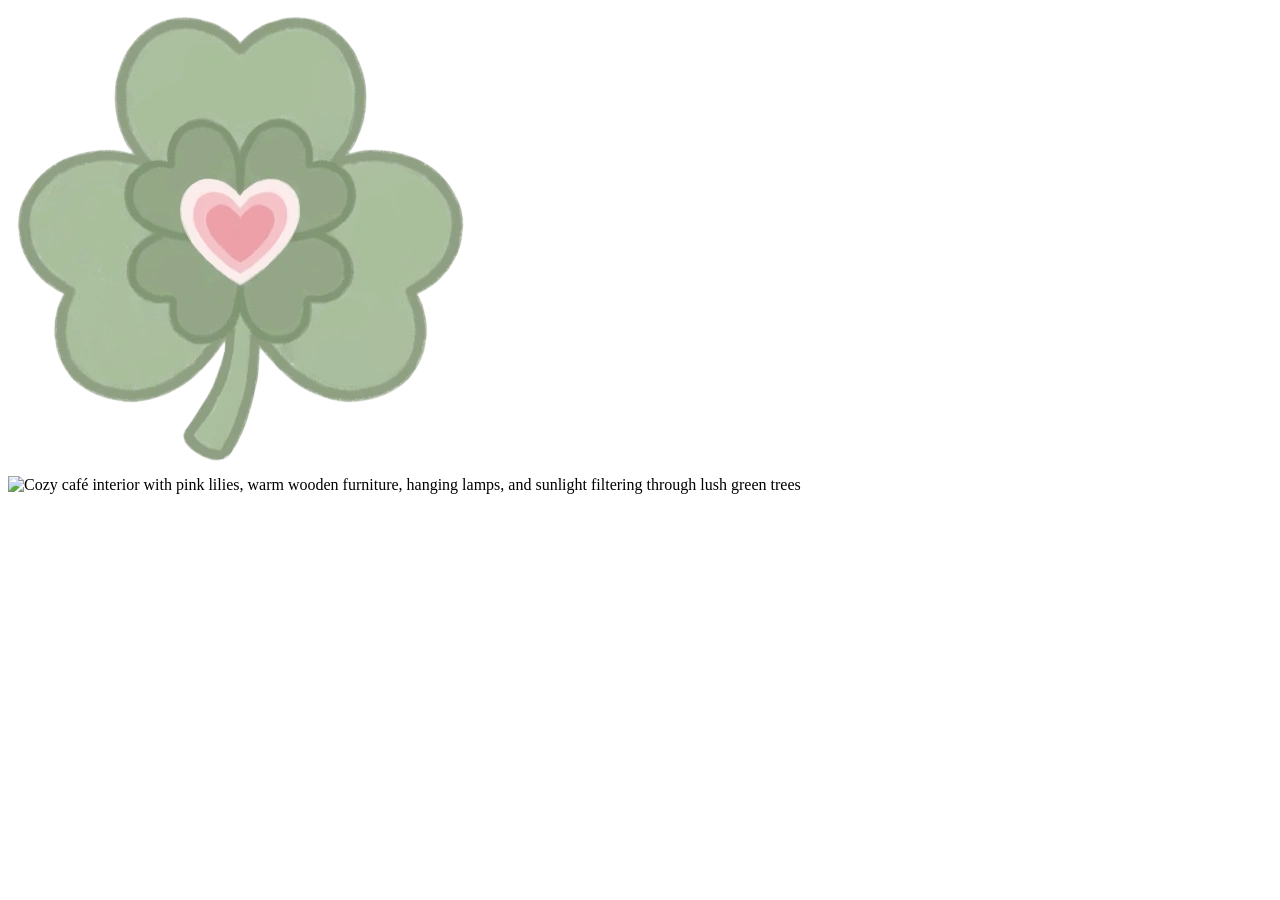
==== index.html @ c8bafe20 "Update index.html" ====
<!DOCTYPE html>
<html lang="en">
<head>
	<meta charset="UTF-8">
	<meta name="viewport" content="width=device-width, initial-scale=1.0">
    <meta name="description" content="Café Clover is a cozy fantasy cafe offering a variety of coffee, tea, and pastries. Enjoy a relaxing atmosphere and delicious treats.">
    <meta content="Café Clover" property="og:title">
    <meta property="og:type" content="website">
    <meta content="https://github.com/you36911-lab/Cafe-Clover/blob/edb79f9fd6555cb3b49050753cddb94f50946306/og%20image.webp" property="og:image">
	<meta property="og:image:alt" content="Café Clover logo with pastel café drinks, desserts, and food arranged on a floral tablecloth in warm sunlight">
    <meta property="og:url" content="https://you36911-lab.github.io/Cafe-Clover/">
	<title>Café Clover</title>
    <link rel="stylesheet" href="styles.css">
</head>
<body>
	<div class="header">
		<img src="logo.webp" alt="Pastel green four-leaf clover logo with a pink heart at the center">
	</div>
	<div>
		<img src="cafe-interior.webp" alt="Cozy café interior with pink lilies, warm wooden furniture, hanging lamps, and sunlight filtering through lush green trees">
	</div>
</body>
</html>
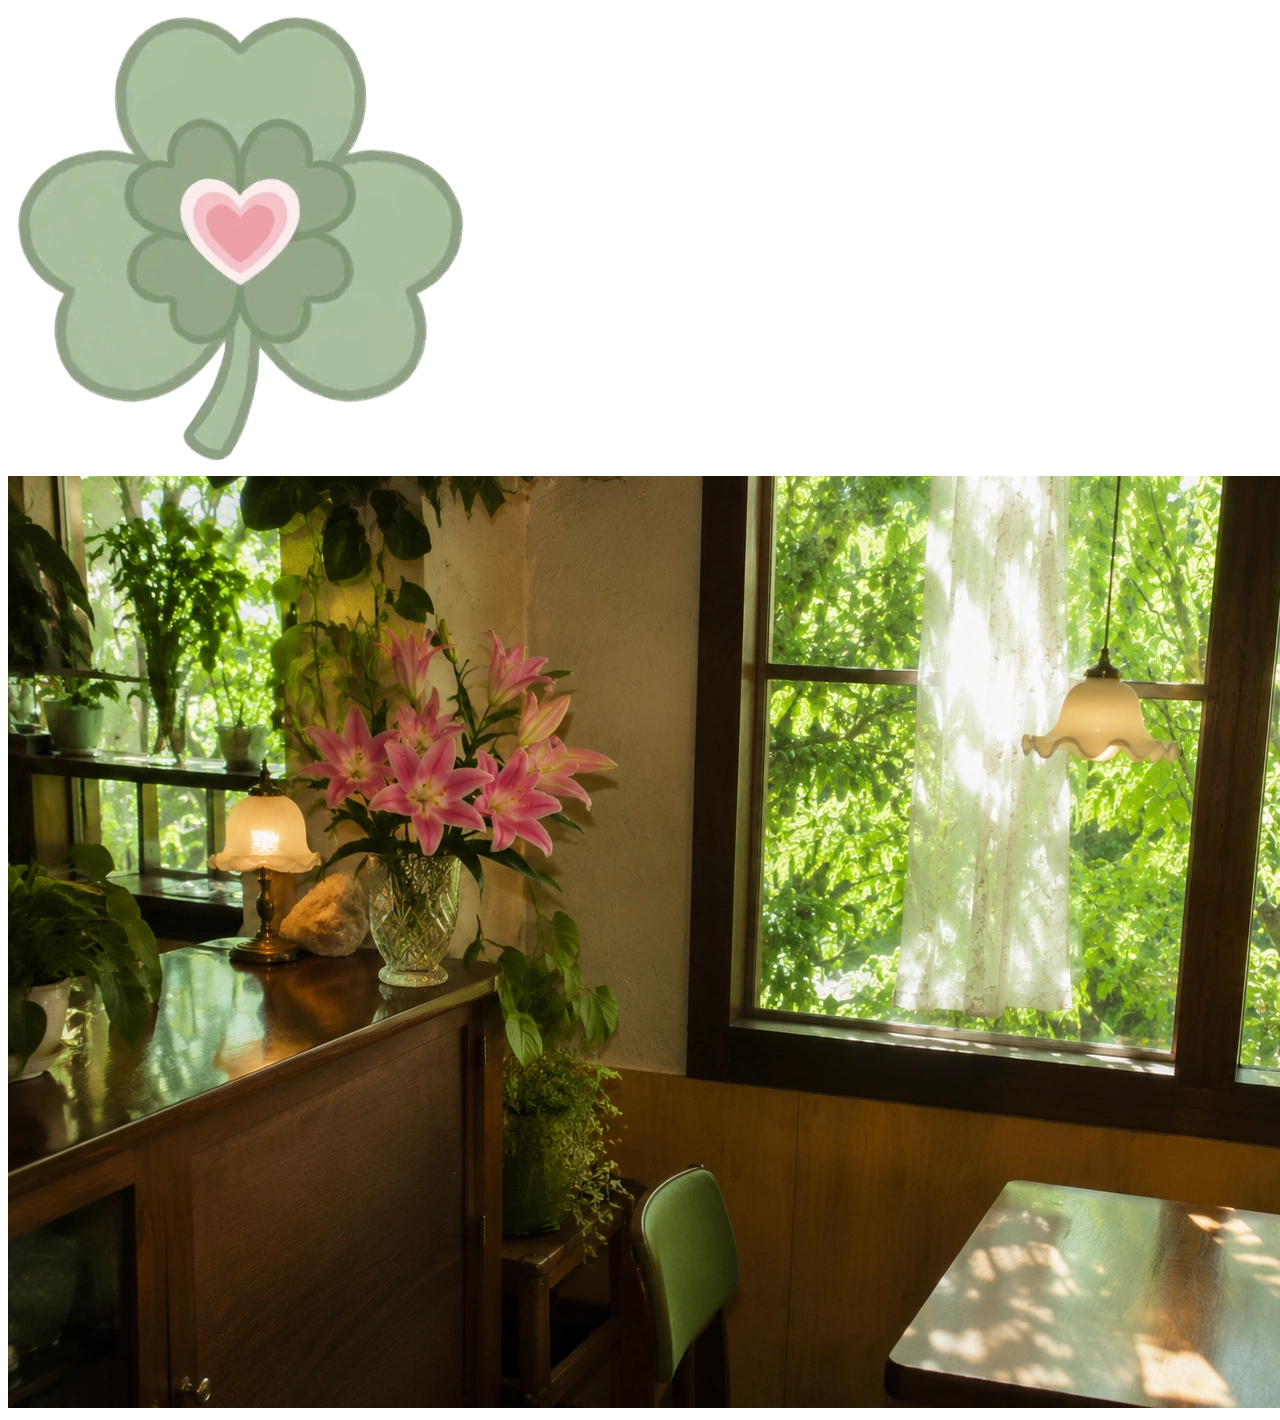
==== commit f4597491: "Update Open Graph image URL in index.html" ====
--- a/index.html
+++ b/index.html
@@ -6,7 +6,7 @@
     <meta name="description" content="Café Clover is a cozy fantasy cafe offering a variety of coffee, tea, and pastries. Enjoy a relaxing atmosphere and delicious treats.">
     <meta content="Café Clover" property="og:title">
     <meta property="og:type" content="website">
-    <meta content="https://github.com/you36911-lab/Cafe-Clover/blob/edb79f9fd6555cb3b49050753cddb94f50946306/og%20image.webp" property="og:image">
+    <meta content="https://you36911-lab.github.io/Cafe-Clover/og-image.webp" property="og:image">
 	<meta property="og:image:alt" content="Café Clover logo with pastel café drinks, desserts, and food arranged on a floral tablecloth in warm sunlight">
     <meta property="og:url" content="https://you36911-lab.github.io/Cafe-Clover/">
 	<title>Café Clover</title>
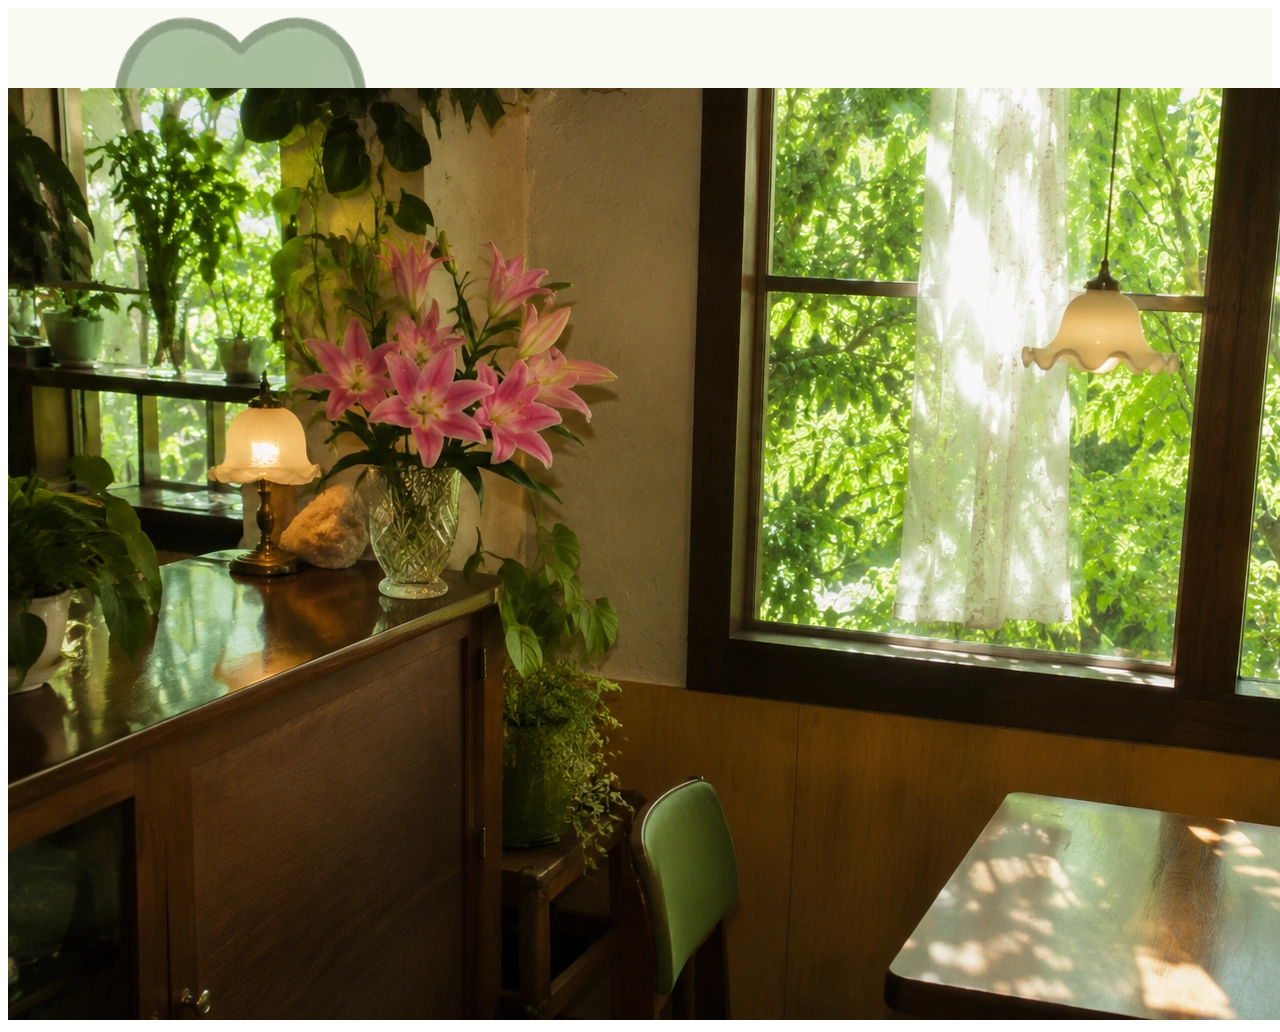
==== commit 81be7079: "Add class to logo image in index.html" ====
--- a/index.html
+++ b/index.html
@@ -14,7 +14,7 @@
 </head>
 <body>
 	<div class="header">
-		<img src="logo.webp" alt="Pastel green four-leaf clover logo with a pink heart at the center">
+		<img src="logo.webp" alt="Pastel green four-leaf clover logo with a pink heart at the center" class="logo">
 	</div>
 	<div>
 		<img src="cafe-interior.webp" alt="Cozy café interior with pink lilies, warm wooden furniture, hanging lamps, and sunlight filtering through lush green trees">
--- a/styles.css
+++ b/styles.css
@@ -0,0 +1,8 @@
+
+.header {
+  height: 80px;
+  background-color: #f9fbf2;
+  width: 100%;
+  
+}
+
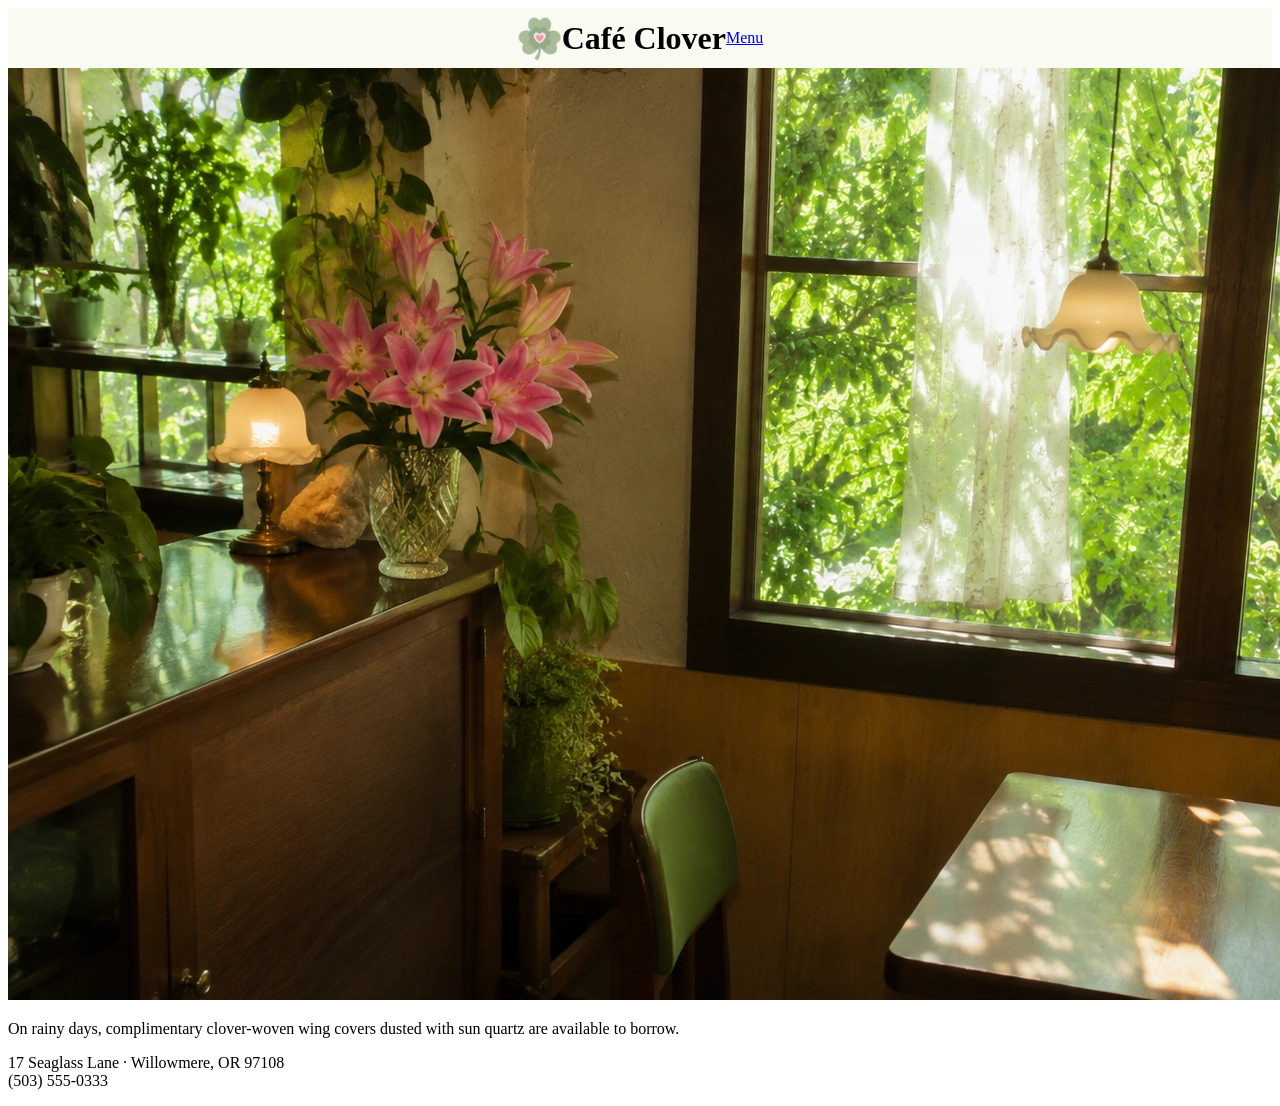
==== commit e2c45584: "Update index.html" ====
--- a/index.html
+++ b/index.html
@@ -14,10 +14,17 @@
 </head>
 <body>
 	<div class="header">
-		<img src="logo.webp" alt="Pastel green four-leaf clover logo with a pink heart at the center" class="logo">
+		<img class="logo" src="logo.webp" alt="Pastel green four-leaf clover logo with a pink heart at the center">
+        <h1 class="header-title">Café Cl<span class="cl-o-ver">o</span>ver</h1>
+        <a class="menu-button" href="menu.html">Menu</a>
 	</div>
-	<div>
-		<img src="cafe-interior.webp" alt="Cozy café interior with pink lilies, warm wooden furniture, hanging lamps, and sunlight filtering through lush green trees">
-	</div>
+	<section class="hero">
+	    <img class="cafe-interior" src="cafe-interior.webp" alt="Cozy café interior with pink lilies, warm wooden furniture, hanging lamps, and sunlight filtering through lush green trees">
+        <!--temporary
+        <h1 class="cafe-title">Café Cl<span class="cl-o-ver">o</span>ver</h1>
+        -->
+        <p class="notice">On rainy days, complimentary clover-woven wing covers dusted with sun quartz are available to borrow.</p>
+        <p class="contact-info">17 Seaglass Lane · Willowmere, OR 97108<br>(503) 555-0333</p>
+    </section>
 </body>
 </html>
--- a/styles.css
+++ b/styles.css
@@ -1,8 +1,14 @@
 
 .header {
-  height: 80px;
+  height: 60px;
   background-color: #f9fbf2;
   width: 100%;
-  
+  display: flex;
+  justify-content: center;
+  align-items: center;
 }
 
+.logo {
+  height: 45px;
+  width: auto;
+}
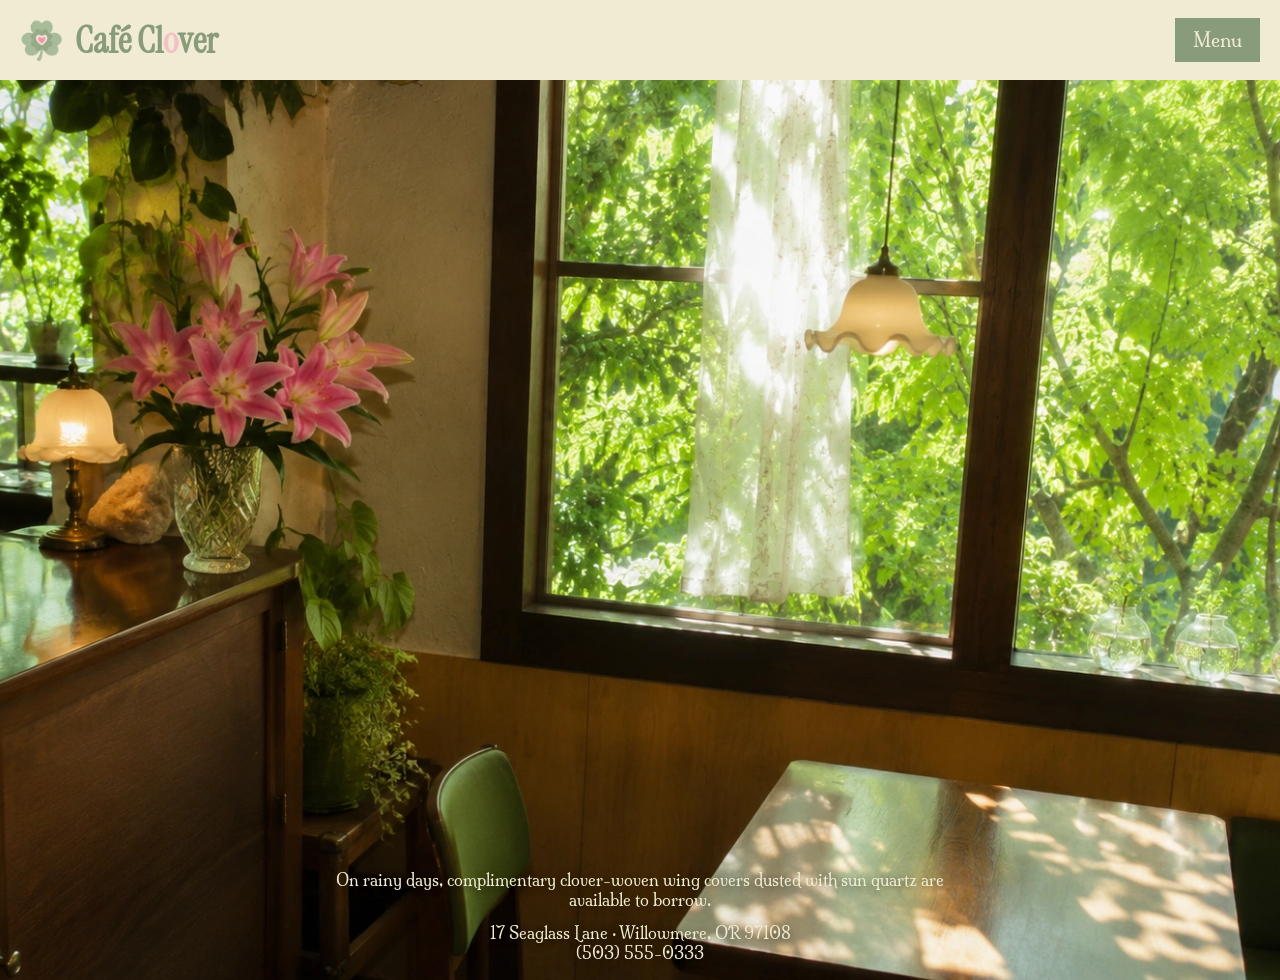
==== commit 588d6d8c: "Add files via upload" ====
--- a/index.html
+++ b/index.html
@@ -1,30 +1,30 @@
-<!DOCTYPE html>
-<html lang="en">
-<head>
-	<meta charset="UTF-8">
-	<meta name="viewport" content="width=device-width, initial-scale=1.0">
-    <meta name="description" content="Café Clover is a cozy fantasy cafe offering a variety of coffee, tea, and pastries. Enjoy a relaxing atmosphere and delicious treats.">
-    <meta content="Café Clover" property="og:title">
-    <meta property="og:type" content="website">
-    <meta content="https://you36911-lab.github.io/Cafe-Clover/og-image.webp" property="og:image">
-	<meta property="og:image:alt" content="Café Clover logo with pastel café drinks, desserts, and food arranged on a floral tablecloth in warm sunlight">
-    <meta property="og:url" content="https://you36911-lab.github.io/Cafe-Clover/">
-	<title>Café Clover</title>
-    <link rel="stylesheet" href="styles.css">
-</head>
-<body>
-	<div class="header">
-		<img class="logo" src="logo.webp" alt="Pastel green four-leaf clover logo with a pink heart at the center">
-        <h1 class="header-title">Café Cl<span class="cl-o-ver">o</span>ver</h1>
-        <a class="menu-button" href="menu.html">Menu</a>
-	</div>
-	<section class="hero">
-	    <img class="cafe-interior" src="cafe-interior.webp" alt="Cozy café interior with pink lilies, warm wooden furniture, hanging lamps, and sunlight filtering through lush green trees">
-        <!--temporary
-        <h1 class="cafe-title">Café Cl<span class="cl-o-ver">o</span>ver</h1>
-        -->
-        <p class="notice">On rainy days, complimentary clover-woven wing covers dusted with sun quartz are available to borrow.</p>
-        <p class="contact-info">17 Seaglass Lane · Willowmere, OR 97108<br>(503) 555-0333</p>
-    </section>
-</body>
-</html>
+<!DOCTYPE html>
+<html lang="en">
+<head>
+	<meta charset="UTF-8">
+	<meta name="viewport" content="width=device-width, initial-scale=1.0">
+    <meta name="description" content="Café Clover is a cozy fantasy cafe offering a variety of coffee, tea, and pastries. Enjoy a relaxing atmosphere and delicious treats.">
+    <meta content="Café Clover" property="og:title">
+    <meta property="og:type" content="website">
+    <meta content="https://you36911-lab.github.io/Cafe-Clover/og-image.webp" property="og:image">
+	<meta property="og:image:alt" content="Café Clover logo with pastel café drinks, desserts, and food arranged on a floral tablecloth in warm sunlight">
+    <meta property="og:url" content="https://you36911-lab.github.io/Cafe-Clover/">
+	<title>Café Clover</title>
+    <link rel="stylesheet" href="styles.css">
+</head>
+<body>
+	<div class="header">
+		<img class="logo" src="logo.webp" alt="Pastel green four-leaf clover logo with a pink heart at the center">
+        <h1 class="header-title">Café Cl<span class="cl-o-ver">o</span>ver</h1>
+        <a class="menu-button" href="menu.html">Menu</a>
+	</div>
+	<section class="hero">
+	    <img class="cafe-interior" src="cafe-interior.webp" alt="Cozy café interior with pink lilies, warm wooden furniture, hanging lamps, and sunlight filtering through lush green trees">
+        <!--temporary
+        <h1 class="cafe-title">Café Cl<span class="cl-o-ver">o</span>ver</h1>
+        -->
+        <p class="notice">On rainy days, complimentary clover-woven wing covers dusted with sun quartz are available to borrow.</p>
+        <p class="contact-info">17 Seaglass Lane · Willowmere, OR 97108<br>(503) 555-0333</p>
+    </section>
+</body>
+</html>
--- a/styles.css
+++ b/styles.css
@@ -1,14 +1,123 @@
+@import url('https://fonts.googleapis.com/css2?family=Parisienne&display=swap');
+
+@import url('https://fonts.googleapis.com/css2?family=Crimson+Pro:ital,wght@0,200..900;1,200..900&family=Fraunces:ital,opsz,wght@0,9..144,100..900;1,9..144,100..900&family=Imbue:opsz,wght@10..100,100..900&family=Instrument+Serif:ital@0;1&family=Jacques+Francois&family=Libre+Caslon+Text:ital,wght@0,400;0,700;1,400&family=Milonga&display=swap');
+
+html,
+body {
+  margin: 0;
+  padding: 0;
+  scrollbar-width: none;
+}
+
+html::-webkit-scrollbar,
+body::-webkit-scrollbar {
+  display: none;
+}
+
+::selection {
+  background-color: #F3C0C6;
+  color: #7C9674;
+}
 
 .header {
-  height: 60px;
-  background-color: #f9fbf2;
+  height: 80px;
+  background-color: #f0ebd2;
   width: 100%;
   display: flex;
-  justify-content: center;
+  justify-content: left;
   align-items: center;
+  margin-top: 0;
 }
 
 .logo {
-  height: 45px;
+  height: 43px;
   width: auto;
+  margin-left: 20px;
+  margin-right: 0;
 }
+
+.hero {
+  position: relative;
+  height: 100vh;
+  overflow: hidden;
+}
+
+.cafe-interior {
+  position: absolute;
+  top: 0;
+  left: 0;
+  width: 100%;
+  height: 100%;
+  display: block;
+  object-fit: cover;
+  object-position: center;
+}
+
+.cafe-title {
+  position: sticky;
+  top: 100px;
+  text-align: center;
+  font-size: 10em;
+  color: #f0ebd2;
+  font-family: "Instrument Serif", serif;
+  z-index: 1;
+  text-shadow: 0 2px 8px rgba(0, 0, 0, 0.05);
+}
+
+.header-title {
+  font-size: 2.3em;
+  color: #889b7b;
+  font-family: "Instrument Serif", serif;
+  font-weight: 600;
+  margin-left: 12px;
+}
+
+.cl-o-ver {
+    color: #F3C0C6;
+}
+
+.contact-info {
+  position: absolute;
+  bottom: 0;
+  left: 50%;
+  transform: translateX(-50%);
+  z-index: 1;
+  text-align: center;
+  color: #efecd2;
+  font-size: 0.97em;
+  font-family: "Milonga", serif;
+  text-shadow: 0 2px 8px rgba(0, 0, 0, 0.4);
+  line-height: 1.3;
+}
+
+.notice {
+  position: absolute;
+  bottom: 53px;
+  left: 50%;
+  transform: translateX(-50%);
+  z-index: 1;
+  text-align: center;
+  color: #efecd2;
+  font-size: 0.97em;
+  font-family: "Milonga", serif;
+  text-shadow: 0 2px 8px rgba(0, 0, 0, 0.4);
+  line-height: 1.3;
+}
+
+.menu-button {
+  position: absolute;
+  right: 20px;
+  padding: 10px 18px;
+  font-size: 1.2em;
+  font-family: "Milonga", serif;
+  background-color: #889b7b;
+  color: #f0ebd2;
+  border: none;
+  cursor: pointer;
+  text-decoration: none;
+}
+
+.menu-button:hover {
+  background-color: #F3C0C6;
+  color: #889b7b;
+}
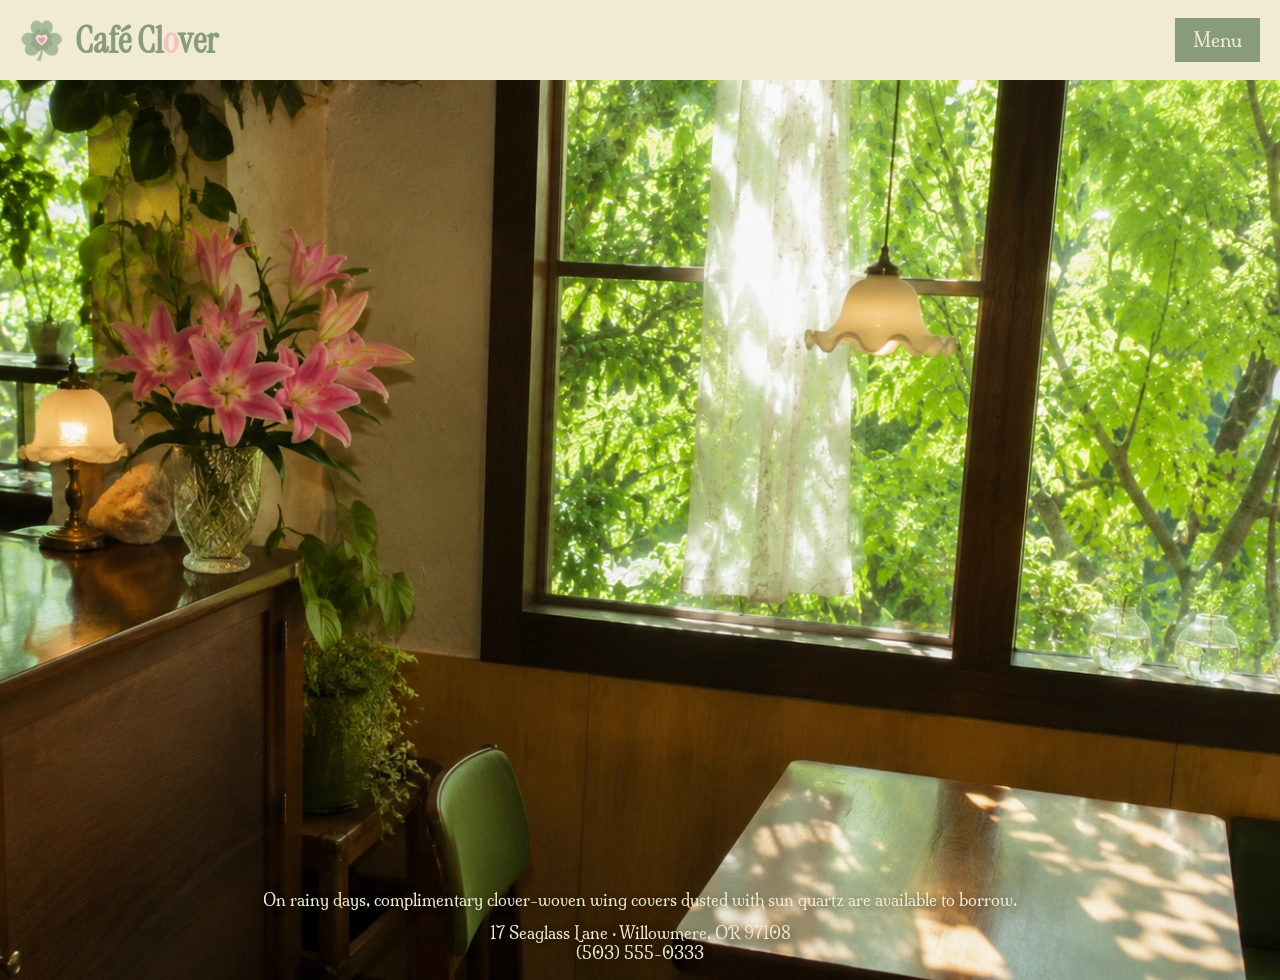
==== commit 787a401c: "Update index.html" ====
--- a/index.html
+++ b/index.html
@@ -9,6 +9,7 @@
     <meta content="https://you36911-lab.github.io/Cafe-Clover/og-image.webp" property="og:image">
 	<meta property="og:image:alt" content="Café Clover logo with pastel café drinks, desserts, and food arranged on a floral tablecloth in warm sunlight">
     <meta property="og:url" content="https://you36911-lab.github.io/Cafe-Clover/">
+	<link rel="icon" type="image/webp" href="logo.webp">
 	<title>Café Clover</title>
     <link rel="stylesheet" href="styles.css">
 </head>
@@ -19,7 +20,10 @@
         <a class="menu-button" href="menu.html">Menu</a>
 	</div>
 	<section class="hero">
-	    <img class="cafe-interior" src="cafe-interior.webp" alt="Cozy café interior with pink lilies, warm wooden furniture, hanging lamps, and sunlight filtering through lush green trees">
+	    <picture>
+	        <source media="(max-width: 600px)" srcset="cafe-interior-mobile.webp" class="cafe-interior-mobile">
+	        <img class="cafe-interior" src="cafe-interior.webp" alt="Cozy café interior with pink lilies, warm wooden furniture, hanging lamps, and sunlight filtering through lush green trees">
+	    </picture>
         <!--temporary
         <h1 class="cafe-title">Café Cl<span class="cl-o-ver">o</span>ver</h1>
         -->
@@ -27,4 +31,4 @@
         <p class="contact-info">17 Seaglass Lane · Willowmere, OR 97108<br>(503) 555-0333</p>
     </section>
 </body>
-</html>+</html>
--- a/styles.css
+++ b/styles.css
@@ -39,6 +39,7 @@
 .hero {
   position: relative;
   height: 100vh;
+  height: 100lvh;
   overflow: hidden;
 }
 
@@ -84,10 +85,13 @@
   z-index: 1;
   text-align: center;
   color: #efecd2;
-  font-size: 0.97em;
+  font-size: clamp(0.8rem, 2.2vw, 0.97em);
   font-family: "Milonga", serif;
   text-shadow: 0 2px 8px rgba(0, 0, 0, 0.4);
   line-height: 1.3;
+  width: 90%;
+  box-sizing: border-box;
+  padding: 0 0.5rem;
 }
 
 .notice {
@@ -98,10 +102,13 @@
   z-index: 1;
   text-align: center;
   color: #efecd2;
-  font-size: 0.97em;
+  font-size: clamp(0.8rem, 2.2vw, 0.97em);
   font-family: "Milonga", serif;
   text-shadow: 0 2px 8px rgba(0, 0, 0, 0.4);
   line-height: 1.3;
+  width: 90%;
+  box-sizing: border-box;
+  padding: 0 0.5rem;
 }
 
 .menu-button {
@@ -120,4 +127,31 @@
 .menu-button:hover {
   background-color: #F3C0C6;
   color: #889b7b;
-}+}
+
+@media (max-width: 600px) {
+  .header {
+    height: 65px;
+  }
+
+  .logo {
+    height: 44px;
+    margin-left: 12px;
+  }
+
+  .header-title {
+    font-size: 1.7em;
+    margin-left: 8px;
+  }
+
+  .menu-button {
+    right: 12px;
+    padding: 8px 14px;
+    font-size: 1em;
+    -webkit-tap-highlight-color: transparent;
+  }
+
+  .hero {
+    height: 100vh;
+  }
+}
